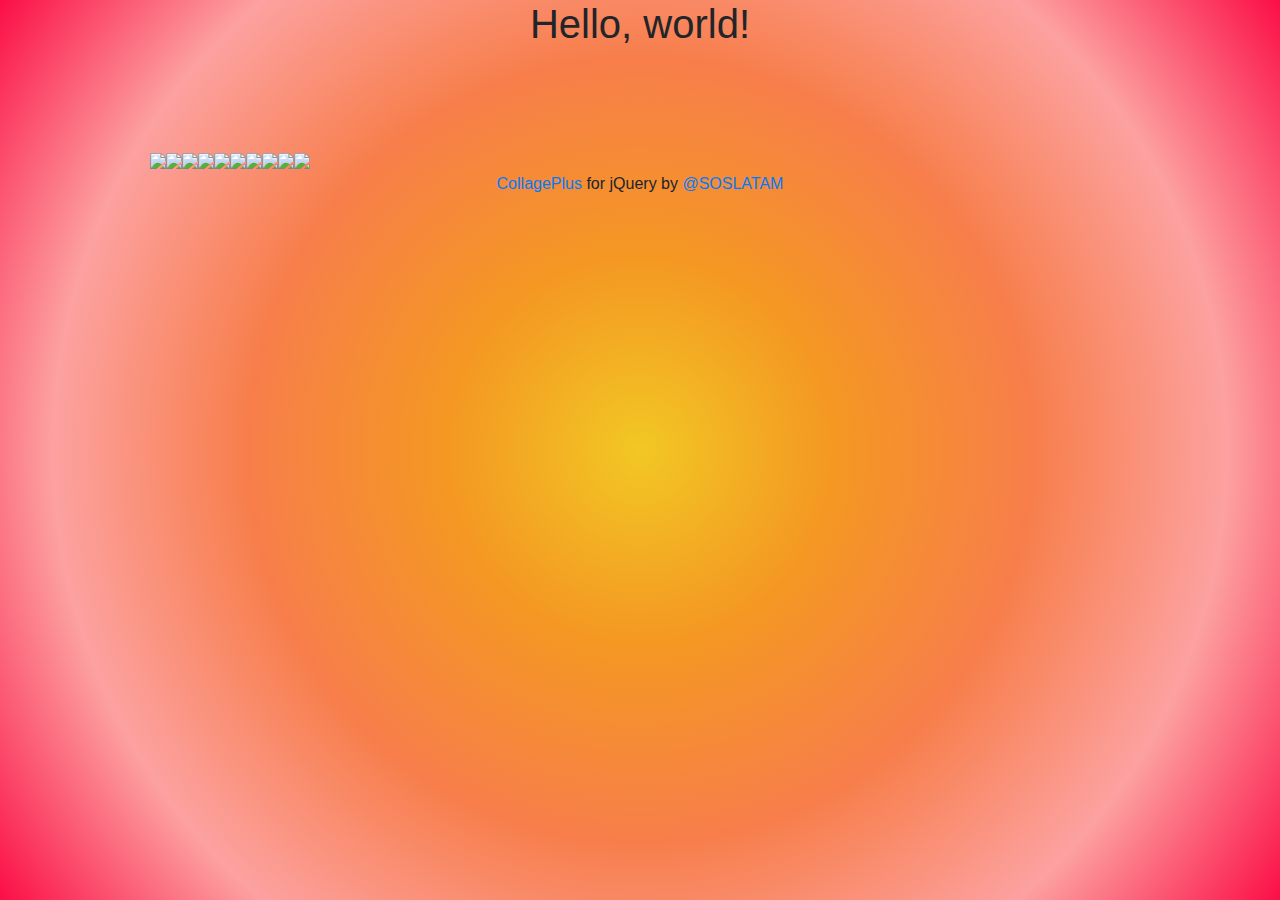
==== promocion.html @ 4758509d "archivos de la pagina quiero promocionar" ====
<!doctype html>
<html lang="en">
  <head>
   
    <meta charset="utf-8">
    <meta name="viewport" content="width=device-width, initial-scale=1, shrink-to-fit=no">
    <link rel="stylesheet" href="https://stackpath.bootstrapcdn.com/bootstrap/4.4.1/css/bootstrap.min.css" integrity="sha384-Vkoo8x4CGsO3+Hhxv8T/Q5PaXtkKtu6ug5TOeNV6gBiFeWPGFN9MuhOf23Q9Ifjh" crossorigin="anonymous">
    <link rel="stylesheet" href="./promocion.css">

    <title>Quiero Promocionar</title>
  </head>
  <body>
    <h1>Hello, world!</h1>


    <div class="Collage effect-parent none">
        <img src="http://placehold.it/350x150/69D2E7/ffffff"><img src="http://placehold.it/320x180/A7DBD8/ffffff"><img src="http://placehold.it/320x300/E0E4CC/ffffff"><img src="http://placehold.it/472x500/F38630/ffffff"><img src="http://placehold.it/540x360/FA6900/ffffff"><img src="http://placehold.it/800x600/ECD078/ffffff"><img src="http://placehold.it/400x120/D95B43/ffffff"><img src="http://placehold.it/300x300/C02942/ffffff"><img src="http://placehold.it/320x500/542437/ffffff"><img src="http://placehold.it/450x300/53777A/ffffff"></div>
    
    <section>
        <p class="footnote"><a href="https://ed-lea.github.io/jquery-collagePlus/">CollagePlus</a> for jQuery by <a href="https://twitter.com/ed_lea">@SOSLATAM</a></p>
    </section>












    
    <script src="./promocion.js"></script>
    <script src="https://code.jquery.com/jquery-3.4.1.slim.min.js" integrity="sha384-J6qa4849blE2+poT4WnyKhv5vZF5SrPo0iEjwBvKU7imGFAV0wwj1yYfoRSJoZ+n" crossorigin="anonymous"></script>
    <script src="https://cdn.jsdelivr.net/npm/popper.js@1.16.0/dist/umd/popper.min.js" integrity="sha384-Q6E9RHvbIyZFJoft+2mJbHaEWldlvI9IOYy5n3zV9zzTtmI3UksdQRVvoxMfooAo" crossorigin="anonymous"></script>
    <script src="https://stackpath.bootstrapcdn.com/bootstrap/4.4.1/js/bootstrap.min.js" integrity="sha384-wfSDF2E50Y2D1uUdj0O3uMBJnjuUD4Ih7YwaYd1iqfktj0Uod8GCExl3Og8ifwB6" crossorigin="anonymous"></script>
  </body>
</html>
---- promocion.css ----
body{
    background-image: radial-gradient(circle at center center, rgba(241,195,19, 0.93),rgba(244,150,32, 0.99),rgba(246,105,45, 0.86),rgba(249,59,57, 0.48),rgb(251, 14, 70));
    height: 900px;
  
    
}

.none {
    margin-top: 100px;
    margin-left: 150px;
   
}

section{
    display: flex;
    justify-content: center;
}

h1{
    display: flex;
    justify-content: center;
    
}
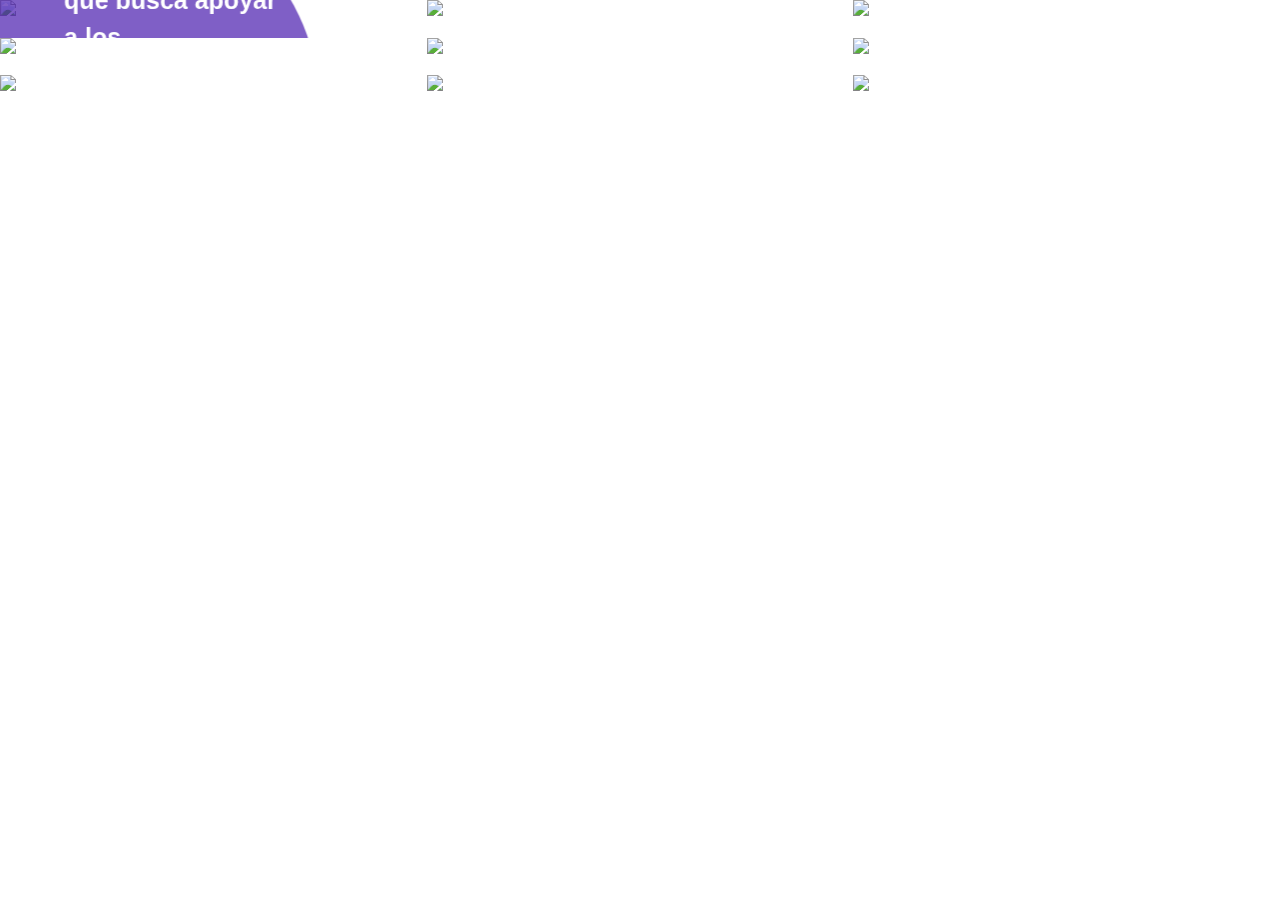
==== commit 05aba38d: "nueva imagen de promocionar" ====
--- a/promocion.html
+++ b/promocion.html
@@ -1,24 +1,107 @@
 <!doctype html>
 <html lang="en">
-  <head>
-   
-    <meta charset="utf-8">
-    <meta name="viewport" content="width=device-width, initial-scale=1, shrink-to-fit=no">
-    <link rel="stylesheet" href="https://stackpath.bootstrapcdn.com/bootstrap/4.4.1/css/bootstrap.min.css" integrity="sha384-Vkoo8x4CGsO3+Hhxv8T/Q5PaXtkKtu6ug5TOeNV6gBiFeWPGFN9MuhOf23Q9Ifjh" crossorigin="anonymous">
-    <link rel="stylesheet" href="./promocion.css">
 
-    <title>Quiero Promocionar</title>
-  </head>
-  <body>
-    <h1>Hello, world!</h1>
+<head>
 
+  <meta charset="utf-8">
+  <meta name="viewport" content="width=device-width, initial-scale=1, shrink-to-fit=no">
+  <link rel="stylesheet" href="https://stackpath.bootstrapcdn.com/bootstrap/4.4.1/css/bootstrap.min.css"
+    integrity="sha384-Vkoo8x4CGsO3+Hhxv8T/Q5PaXtkKtu6ug5TOeNV6gBiFeWPGFN9MuhOf23Q9Ifjh" crossorigin="anonymous">
+  <link rel="stylesheet" href="./promocion.css">
 
-    <div class="Collage effect-parent none">
-        <img src="http://placehold.it/350x150/69D2E7/ffffff"><img src="http://placehold.it/320x180/A7DBD8/ffffff"><img src="http://placehold.it/320x300/E0E4CC/ffffff"><img src="http://placehold.it/472x500/F38630/ffffff"><img src="http://placehold.it/540x360/FA6900/ffffff"><img src="http://placehold.it/800x600/ECD078/ffffff"><img src="http://placehold.it/400x120/D95B43/ffffff"><img src="http://placehold.it/300x300/C02942/ffffff"><img src="http://placehold.it/320x500/542437/ffffff"><img src="http://placehold.it/450x300/53777A/ffffff"></div>
-    
-    <section>
-        <p class="footnote"><a href="https://ed-lea.github.io/jquery-collagePlus/">CollagePlus</a> for jQuery by <a href="https://twitter.com/ed_lea">@SOSLATAM</a></p>
-    </section>
+  <title>Quiero Promocionar</title>
+</head>
+
+<body>
+
+  <div class="page">
+    <div class="page__demo">
+      <div class="page__container">
+        <div class="photobox photobox_type1">
+          <div class="photobox__previewbox">
+            <img src="https://mx.andrea.com/arquivos/covid-mx-promo1.jpg?v=637212899874770000" class="photobox__preview"
+              alt="Preview">
+            <a href="https://www.google.com/"><span class="photobox__label">Andrea, empresa dedicada a la venta de
+                calzado que busca apoyar a los microempresarios en esta cuarentena</span></a>
+
+          </div>
+        </div>
+
+        <div class="photobox photobox_type2">
+          <div class="photobox__previewbox">
+            <img
+              src="https://www.profesionalhoreca.com/wp-content/uploads/2020/04/Profesionalhoreca-YOREGALOCUARENCENA.jpg"
+              class="photobox__preview" alt="Preview">
+            <span class="photobox__label">TAQUERIA "DON PEDRO",dispuesto a ayudar, dona cada viernes 50 ordenes de tacos
+              a los mas necesitados</span>
+          </div>
+        </div>
+
+        <div class="photobox photobox_type3">
+          <div class="photobox__previewbox">
+            <img
+              src="https://revoluciontrespuntocero.mx/wp-content/uploads/2020/04/delivery-heroes-comida-874x492-1.jpg"
+              class="photobox__preview" alt="Preview">
+            <span class="photobox__label">MEDICOS y ENFERMEROS reciben medicinas y utensilios para los hospitales y
+              centros de salud mas necesitados</span>
+          </div>
+        </div>
+
+        <div class="photobox photobox_type4">
+          <div class="photobox__previewbox">
+            <img
+              src="https://image.freepik.com/vector-gratis/cliente-que-compra-linea-covid-19-quedese-casa-evite-propagar-coronavirus_40876-1690.jpg"
+              class="photobox__preview" alt="Preview">
+            <span class="photobox__label">¡CONOCE! los descuentos en servicios delivery que ofrecen tiendas
+              afiliadas</span>
+          </div>
+        </div>
+
+        <div class="photobox photobox_type5">
+          <div class="photobox__previewbox">
+            <img src="https://www.consumidor.ftc.gov/sites/www.consumer.ftc.gov/files/coronavirus_sharables_es44.png"
+              class="photobox__preview" alt="Preview">
+            <a
+              href="https://www.consumidor.ftc.gov/blog/2020/03/ftc-las-estafas-relacionadas-con-el-coronavirus-parte-2"><span
+                class="photobox__label"> ¡Conoce Más! </span></a>
+          </div>
+        </div>
+
+        <div class="photobox photobox_type6">
+          <div class="photobox__previewbox">
+            <img src="https://e00-expansion.uecdn.es/assets/multimedia/imagenes/2020/03/23/15849619793622.png"
+              class="photobox__preview" alt="Preview">
+            <span class="photobox__label">MARTA Y SUS AMIGAS, presentan preparacion de platos a bajo costo y con envio a
+              domicilio</span>
+          </div>
+        </div>
+
+        <div class="photobox photobox_type7">
+          <div class="photobox__previewbox">
+            <img src="https://centraldeautobusesculiacan.com/wp-content/uploads/2017/11/82.miscelania-rafa.jpg"
+              class="photobox__preview" alt="Preview">
+            <span class="photobox__label">¡NO DEJES DE COMPRAR LO QUE TE GUSTA! por cada compra que realices se esta
+              colaborando con las personas de mayor riesgo en la comunidad </span>
+          </div>
+        </div>
+
+        <div class="photobox photobox_type8">
+          <div class="photobox__previewbox">
+            <img src="https://stas-melnikov.ru/cliparts/girl3_640x426.jpg" class="photobox__preview" alt="Preview">
+            <span class="photobox__label">Effect #8</span>
+          </div>
+        </div>
+
+        <div class="photobox photobox_type9">
+          <div class="photobox__previewbox">
+            <img src="https://www.gob.mx/cms/uploads/article/main_image/94034/juntos3.jpg" class="photobox__preview"
+              alt="Preview">
+            <span class="photobox__label">Leer Más...</span>
+          </div>
+        </div>
+      </div>
+    </div>
+  </div>
 
 
 
@@ -31,10 +114,16 @@
 
 
 
-    
-    <script src="./promocion.js"></script>
-    <script src="https://code.jquery.com/jquery-3.4.1.slim.min.js" integrity="sha384-J6qa4849blE2+poT4WnyKhv5vZF5SrPo0iEjwBvKU7imGFAV0wwj1yYfoRSJoZ+n" crossorigin="anonymous"></script>
-    <script src="https://cdn.jsdelivr.net/npm/popper.js@1.16.0/dist/umd/popper.min.js" integrity="sha384-Q6E9RHvbIyZFJoft+2mJbHaEWldlvI9IOYy5n3zV9zzTtmI3UksdQRVvoxMfooAo" crossorigin="anonymous"></script>
-    <script src="https://stackpath.bootstrapcdn.com/bootstrap/4.4.1/js/bootstrap.min.js" integrity="sha384-wfSDF2E50Y2D1uUdj0O3uMBJnjuUD4Ih7YwaYd1iqfktj0Uod8GCExl3Og8ifwB6" crossorigin="anonymous"></script>
-  </body>
+  <script src="./promocion.js"></script>
+  <script src="https://code.jquery.com/jquery-3.4.1.slim.min.js"
+    integrity="sha384-J6qa4849blE2+poT4WnyKhv5vZF5SrPo0iEjwBvKU7imGFAV0wwj1yYfoRSJoZ+n"
+    crossorigin="anonymous"></script>
+  <script src="https://cdn.jsdelivr.net/npm/popper.js@1.16.0/dist/umd/popper.min.js"
+    integrity="sha384-Q6E9RHvbIyZFJoft+2mJbHaEWldlvI9IOYy5n3zV9zzTtmI3UksdQRVvoxMfooAo"
+    crossorigin="anonymous"></script>
+  <script src="https://stackpath.bootstrapcdn.com/bootstrap/4.4.1/js/bootstrap.min.js"
+    integrity="sha384-wfSDF2E50Y2D1uUdj0O3uMBJnjuUD4Ih7YwaYd1iqfktj0Uod8GCExl3Og8ifwB6"
+    crossorigin="anonymous"></script>
+</body>
+
 </html>--- a/promocion.css
+++ b/promocion.css
@@ -1,23 +1,549 @@
-body{
-    background-image: radial-gradient(circle at center center, rgba(241,195,19, 0.93),rgba(244,150,32, 0.99),rgba(246,105,45, 0.86),rgba(249,59,57, 0.48),rgb(251, 14, 70));
-    height: 900px;
-  
-    
-}
-
-.none {
-    margin-top: 100px;
-    margin-left: 150px;
-   
-}
-
-section{
+.photobox{
+    display: inline-block;
+  }
+  
+  .photobox__previewbox{
+    position: relative;
+    overflow: hidden;
+  }
+  
+  .photobox__preview{
+    display: block;
+    max-width: 100%;
+  }
+  
+  .photobox__previewbox:before{
+    content: "";
+  }
+  
+  /* type 1 */
+  
+  .photobox_type1 .photobox__previewbox:before{
+    width: 0;
+    height: 0;
+    padding: 25%;
+    border-radius: 50%;
+    
+    position: absolute;
+    top: 0;
+    left: 0;
+  
+    background-color: var(--photoboxOverlay, rgba(0, 0, 0, 0.8));
+    transition: transform calc(var(--photoboxAnimationDuration, .4s) / 2) ease calc(var(--photoboxAnimationDuration, .2s) / 2);
+    will-change: transform;
+    transform: scale(0);
+  }
+  
+  .photobox_type1:hover .photobox__previewbox:before{
+    transform: scale(2);
+    transition-duration: var(--photoboxAnimationDuration, .4s);
+    transition-delay: 0s;
+  }
+  
+  .photobox_type1 .photobox__label{
+    width: 50%;
+    transform: translate(-200%, -50%);
+    transition: transform var(--photoboxAnimationDuration, .4s) ease-out;
+    will-change: transform;
+    
+    position: absolute;
+    top: 50%;
+    left: 15%;
+  }
+  
+  .photobox_type1:hover .photobox__label{
+    transition-duration: var(--photoboxAnimationDuration, .4s);
+    transform: translate(0, -50%);
+  }
+  
+  /* type 2*/
+  
+  .photobox_type2 .photobox__previewbox:before{
+    width: 0;
+    height: 0;
+    padding: 25%;
+    
+    border-radius: 50%;
+    background-color: var(--photoboxOverlay, rgba(0, 0, 0, .8));
+    
+    position: absolute;
+    top: 0;
+    right: 0;
+  
+    transition: transform var(--photoboxAnimationDuration, .2s) ease calc(var(--photoboxAnimationDuration, .2s) / 2);
+    will-change: transform;
+    transform: scale(0);
+  }
+  
+  .photobox_type2:hover .photobox__previewbox:before{
+    transform: scale(2);
+    transition-duration: var(--photoboxAnimationDuration, .4s);
+    transition-delay: 0s;
+  }
+  
+  .photobox_type2 .photobox__label{
+    width: 50%;
+    text-align: right;
+    
+    transform: translate(200%, -50%);
+    transition: transform var(--photoboxAnimationDuration, .4s) ease-out;
+    will-change: transform;
+    
+    position: absolute;
+    top: 50%;
+    right: 15%;
+  }
+  
+  .photobox_type2:hover .photobox__label{
+    transition-duration: var(--photoboxAnimationDuration, .4s);
+    transform: translate(0, -50%);
+  }
+  
+  /* type 3 */
+  
+  .photobox_type3 .photobox__previewbox:before{
+    width: 0;
+    height: 0;
+    padding: 25%;
+    
+    background-color: var(--photoboxOverlay, rgba(0, 0, 0, .8));
+    border-radius: 50%;
+    
+    position: absolute;
+    top: 50%;
+    left: 50%;
+    z-index: 2;
+  
+    transition: transform var(--photoboxAnimationDuration, .4s) ease;
+    will-change: transform;
+    transform: translate(-50%, -50%) scale(0);
+  }
+  
+  .photobox_type3:hover .photobox__previewbox:before{
+    transform: translate(-50%, -50%) scale(4);
+    transition-duration: calc(var(--photoboxAnimationDuration, .4s) * 2);
+  }
+  
+  .photobox_type3 .photobox__label{
+    width: 95%;
+    text-align: center;
+    
+    opacity: 0;
+    transform: translate(-50%, -50%);
+    transition: opacity var(--photoboxAnimationDuration, .4s) ease-out;
+    will-change: opacity;
+    
+    position: absolute;
+    top: 50%;
+    left: 50%;
+    z-index: 3;
+  }
+  
+  .photobox_type3:hover .photobox__label{
+    transition-duration: calc(var(--photoboxAnimationDuration, .4s) / 2);
+    transition-delay: calc(var(--photoboxAnimationDuration, .4s) / 2);
+    opacity: 1;
+  }
+  
+  .photobox_type3 .photobox__preview{
+      transition: transform var(--photoboxAnimationDuration, .4s) cubic-bezier(0.71, 0.05, 0.29, 0.9);
+    will-change: transform;
+      transform: scale(1);
+  }
+  
+  .photobox_type3:hover .photobox__preview{
+    transform: scale(1.2);
+  }
+  
+  /* type 4 */
+  
+  .photobox_type4 .photobox__previewbox:before{
+    width: 0;
+    height: 0;
+    padding: 25%;
+    
+    background-color: var(--photoboxOverlay, rgba(0, 0, 0, .8));
+    border-radius: 50%;
+    
+    position: absolute;
+    top: 50%;
+    left: 50%;
+    z-index: 2;
+  
+    transition: transform var(--photoboxAnimationDuration, .4s) ease;
+    will-change: transform;
+    transform: translate(-50%, -50%) scale(0);
+  }
+  
+  .photobox_type4:hover .photobox__previewbox:before{
+    transform: translate(-50%, -50%) scale(4);
+    transition-duration: calc(var(--photoboxAnimationDuration, .4s) * 2);
+  }
+  
+  .photobox_type4 .photobox__label{
+    width: 95%;
+    text-align: center;
+    
+    opacity: 0;
+    transform: translate(-50%, -50%);
+    transition: opacity var(--photoboxAnimationDuration, .4s) ease-out;
+    will-change: opacity;
+    
+    position: absolute;
+    top: 50%;
+    left: 50%;
+    z-index: 3;
+  }
+  
+  .photobox_type4:hover .photobox__label{
+    transition-duration: calc(var(--photoboxAnimationDuration, .4s) / 2);
+    transition-delay: calc(var(--photoboxAnimationDuration, .4s) / 2);
+    opacity: 1;
+  }
+  
+  .photobox_type4 .photobox__preview{
+      transition: transform var(--photoboxAnimationDuration, .4s) cubic-bezier(0.71, 0.05, 0.29, 0.9);
+    will-change: transform;
+      transform: scale(1) translate(0, 0);
+  }
+  
+  .photobox_type4:hover .photobox__preview{
+    transform: scale(1.2) translate(4%, 4%);
+  }
+  
+  /* type 5 */
+  
+  .photobox_type5 .photobox__previewbox:before{
+    width: 0;
+    height: 0;
+    padding: 25%;
+    
+    background-color: var(--photoboxOverlay, rgba(0, 0, 0, .8));
+    border-radius: 50%;
+    
+    position: absolute;
+    top: 50%;
+    left: 50%;
+    z-index: 2;
+  
+    transition: transform calc(var(--photoboxAnimationDuration, .8s) / 2) ease;
+    transform: translate(-50%, -50%) scale(0);
+    will-change: transform;
+  }
+  
+  .photobox_type5:hover .photobox__previewbox:before{
+    transform: translate(-50%, -50%) scale(4);
+    transition-duration: var(--photoboxAnimationDuration, .8s);
+  }
+  
+  .photobox_type5 .photobox__label{
+    width: 95%;
+    text-align: center;
+    
+    transform: translate(-200%, -50%);
+    transition: transform calc(var(--photoboxAnimationDuration, .8s) / 2) ease-out;
+    will-change: transform;
+    
+    position: absolute;
+    top: 50%;
+    left: 50%;
+    z-index: 3;
+  }
+  
+  .photobox_type5:hover .photobox__label{
+    transition-duration: calc(var(--photoboxAnimationDuration, .8s) / 2);
+    transform: translate(-50%, -50%);
+  }
+  
+  .photobox_type5 .photobox__preview{
+      transition: transform calc(var(--photoboxAnimationDuration, .8s) / 2) cubic-bezier(0.71, 0.05, 0.29, 0.9);
+    will-change: transform;
+      transform: scale(1);
+  }
+  
+  .photobox_type5:hover .photobox__preview{
+    transform: scale(1.2);
+  }
+  
+  /* type 6 */
+  
+  .photobox_type6 .photobox__previewbox:before{
+    width: 0;
+    height: 0;
+    padding: 25%;
+    
+    background-color: var(--photoboxOverlay, rgba(0, 0, 0, .8));
+    border-radius: 50%;
+    
+    position: absolute;
+    top: 50%;
+    left: 50%;
+  
+    transition: transform calc(var(--photoboxAnimationDuration, .8s) / 2) ease;
+    will-change: transform;
+    transform: translate(-50%, -50%) scale(0);
+  }
+  
+  .photobox_type6:hover .photobox__previewbox:before{
+    transform: translate(-50%, -50%) scale(4);
+    transition-duration: var(--photoboxAnimationDuration, .8s);
+  }
+  
+  .photobox_type6 .photobox__label{
+    width: 95%;
+    text-align: center;
+    
+    transform: translate(-200%, -50%);
+    transition: transform calc(var(--photoboxAnimationDuration, .8s) / 2) ease-out;
+    will-change: transform;
+    
+    position: absolute;
+    top: 50%;
+    left: 50%;
+  }
+  
+  .photobox_type6:hover .photobox__label{
+    transition-duration: calc(var(--photoboxAnimationDuration, .8s) / 2);
+    transform: translate(-50%, -50%);
+  }
+  
+  /* type 7 */
+  
+  .photobox_type7 .photobox__previewbox:before{
+    width: 0;
+    height: 0;
+    padding: 25%;
+    
+    background-color: var(--photoboxOverlay, rgba(0, 0, 0, .8));
+    border-radius: 50%;
+    
+    position: absolute;
+    top: 50%;
+    left: 50%;
+    z-index: 2;
+  
+    transition: transform calc(var(--photoboxAnimationDuration, .8s) / 2) ease;
+    will-change: transform;
+    transform: translate(-50%, -50%) scale(0);
+  }
+  
+  .photobox_type7:hover .photobox__previewbox:before{
+    transform: translate(-50%, -50%) scale(4);
+    transition-duration: var(--photoboxAnimationDuration, .8s);
+  }
+  
+  .photobox_type7 .photobox__label{
+    width: 95%;
+    text-align: center;
+    
+    transform: translate(-200%, -50%);
+    transition: transform calc(var(--photoboxAnimationDuration, .8s) / 2) ease-out;
+    will-change: transform;
+    
+    position: absolute;
+    top: 50%;
+    left: 50%;
+    z-index: 3;
+  }
+  
+  .photobox_type7:hover .photobox__label{
+    transition-duration: calc(var(--photoboxAnimationDuration, .8s) / 2);
+    transform: translate(-50%, -50%);
+  }
+  
+  .photobox_type7 .photobox__preview{
+      transition: transform calc(var(--photoboxAnimationDuration, .8s) / 2) cubic-bezier(0.71, 0.05, 0.29, 0.9);
+    will-change: transform;
+      transform: scale(1) rotate(0);
+  }
+  
+  .photobox_type7:hover .photobox__preview{
+    transform: scale(1.2) rotate(5deg);
+  }
+  
+  /* type 8 */
+  
+  .photobox_type8 .photobox__previewbox:before{
+    width: 0;
+    height: 0;
+    padding: 25%;
+    
+    background-color: var(--photoboxOverlay, rgba(0, 0, 0, .8));
+    border-radius: 50%;
+    
+    position: absolute;
+    top: 50%;
+    left: 50%;
+    z-index: 2;
+  
+    transition: transform calc(var(--photoboxAnimationDuration, .8s) / 2) ease;
+    will-change: transform;
+    transform: translate(-50%, -50%) scale(0);
+  }
+  
+  .photobox_type8:hover .photobox__previewbox:before{
+    transform: translate(-50%, -50%) scale(4);
+    transition-duration: var(--photoboxAnimationDuration, .8s);
+  }
+  
+  .photobox_type8 .photobox__label{
+    width: 95%;
+    text-align: center;
+    
+    opacity: 0;  
+    transition: opacity calc(var(--photoboxAnimationDuration, .8s) / 4) cubic-bezier(0.71, 0.05, 0.29, 0.9), transform calc(var(--photoboxAnimationDuration, .8s) / 4) cubic-bezier(0.71, 0.05, 0.29, 0.9);
+    will-change: opacity, transform;
+    
+    position: absolute;
+    top: 50%;
+    left: 50%;
+    transform: translate(-50%, 200%);
+    z-index: 3;
+  }
+  
+  .photobox_type8:hover .photobox__label{
+    opacity: 1;
+    transform: translate(-50%, -50%);
+    transition-duration: calc(var(--photoboxAnimationDuration, .8s) / 2);
+    transition-delay: calc(var(--photoboxAnimationDuration, .8s) / 4);
+  }
+  
+  .photobox_type8 .photobox__preview{
+      transition: transform calc(var(--photoboxAnimationDuration, .8s) / 2) cubic-bezier(0.71, 0.05, 0.29, 0.9);
+    will-change: transform;
+      transform: scale(1) rotate(0);
+  }
+  
+  .photobox_type8:hover .photobox__preview{
+    transform: scale(1.2) rotate(5deg);
+  }
+  
+  /* type 9 */
+  
+  .photobox_type9 .photobox__previewbox:before{
+    width: 0;
+    height: 0;
+    padding: 25%;
+    
+    background-color: var(--photoboxOverlay, rgba(0, 0, 0, .8));
+    border-radius: 50%;
+    
+    position: absolute;
+    top: 50%;
+    left: 50%;
+    z-index: 2;
+  
+    transition: transform calc(var(--photoboxAnimationDuration, .8s) / 2) ease;
+    will-change: transform;
+    transform: translate(-50%, -50%) scale(0);
+  }
+  
+  .photobox_type9:hover .photobox__previewbox:before{
+    transform: translate(-50%, -50%) scale(4);
+    transition-duration: var(--photoboxAnimationDuration, .8s);
+  }
+  
+  .photobox_type9 .photobox__label{
+    width: 95%;
+    text-align: center;
+    
+    opacity: 0;  
+    transition: opacity calc(var(--photoboxAnimationDuration, .8s) / 4) cubic-bezier(0.71, 0.05, 0.29, 0.9), transform calc(var(--photoboxAnimationDuration, .8s) / 4) cubic-bezier(0.71, 0.05, 0.29, 0.9);
+    will-change: opacity, transform;
+    
+    position: absolute;
+    top: 50%;
+    left: 50%;
+    transform: translate(-50%, 200%);
+    z-index: 3;
+  }
+  
+  .photobox_type9:hover .photobox__label{
+    opacity: 1;
+    transform: translate(-50%, -50%);
+    transition-duration: calc(var(--photoboxAnimationDuration, .8s) / 2);
+    transition-delay: calc(var(--photoboxAnimationDuration, .8s) / 4);
+  }
+  
+  .photobox_type9 .photobox__preview{
+      transition: transform calc(var(--photoboxAnimationDuration, .8s) / 2) cubic-bezier(0.71, 0.05, 0.29, 0.9);
+    will-change: transform;
+      transform: scale(1);
+  }
+  
+  .photobox_type9:hover .photobox__preview{
+    transform: scale(1.2);
+  }
+  
+  /*
+  * demo styles for photobox
+  */
+  
+  .photobox{
+    color: #fff;
+    font-size: 2.5rem;
+    font-weight: 700;
+    width: 33.33333%;
+    --photoboxOverlay: rgba(72, 27, 174, .7);
+    /*--photoboxAnimationDuration: .5s;*/
+  }
+  
+  @media screen and (max-width: 480px){
+    .photobox{
+      width: 100%;
+    }
+  }
+  
+  /*
+  =====
+  DEMO
+  =====
+  */
+  
+  @media (min-width: 768px){
+  
+    html{
+      font-size: 62.5%;
+    }
+  }
+  
+  @media (max-width: 767px){
+  
+    html{
+      font-size: 50%;
+    }
+  }
+  
+  body{
+    font-family: -apple-system, BlinkMacSystemFont, Segoe UI, Roboto, Open Sans, Ubuntu, Fira Sans, Helvetica Neue, sans-serif;
+    font-size: 1.5rem;
+    color: #fff;
+    margin: 0;
+    overflow-y: scroll;
+    -webkit-overflow-scrolling: touch;   
+    
+    min-height: 100vh;
     display: flex;
-    justify-content: center;
-}
-
-h1{
+    flex-direction: column;  
+  }
+  
+  a{
+    text-decoration: none;
+    color: inherit;
+  }
+  
+  a:hover, a:focus{
+    text-decoration: underline;
+  }
+  
+  .page{
+    flex-grow: 1;
+    order: 1;
+  }
+  
+  .page__container{
     display: flex;
-    justify-content: center;
-    
-}+    flex-wrap: wrap;
+    align-items: flex-start;
+  }
+  
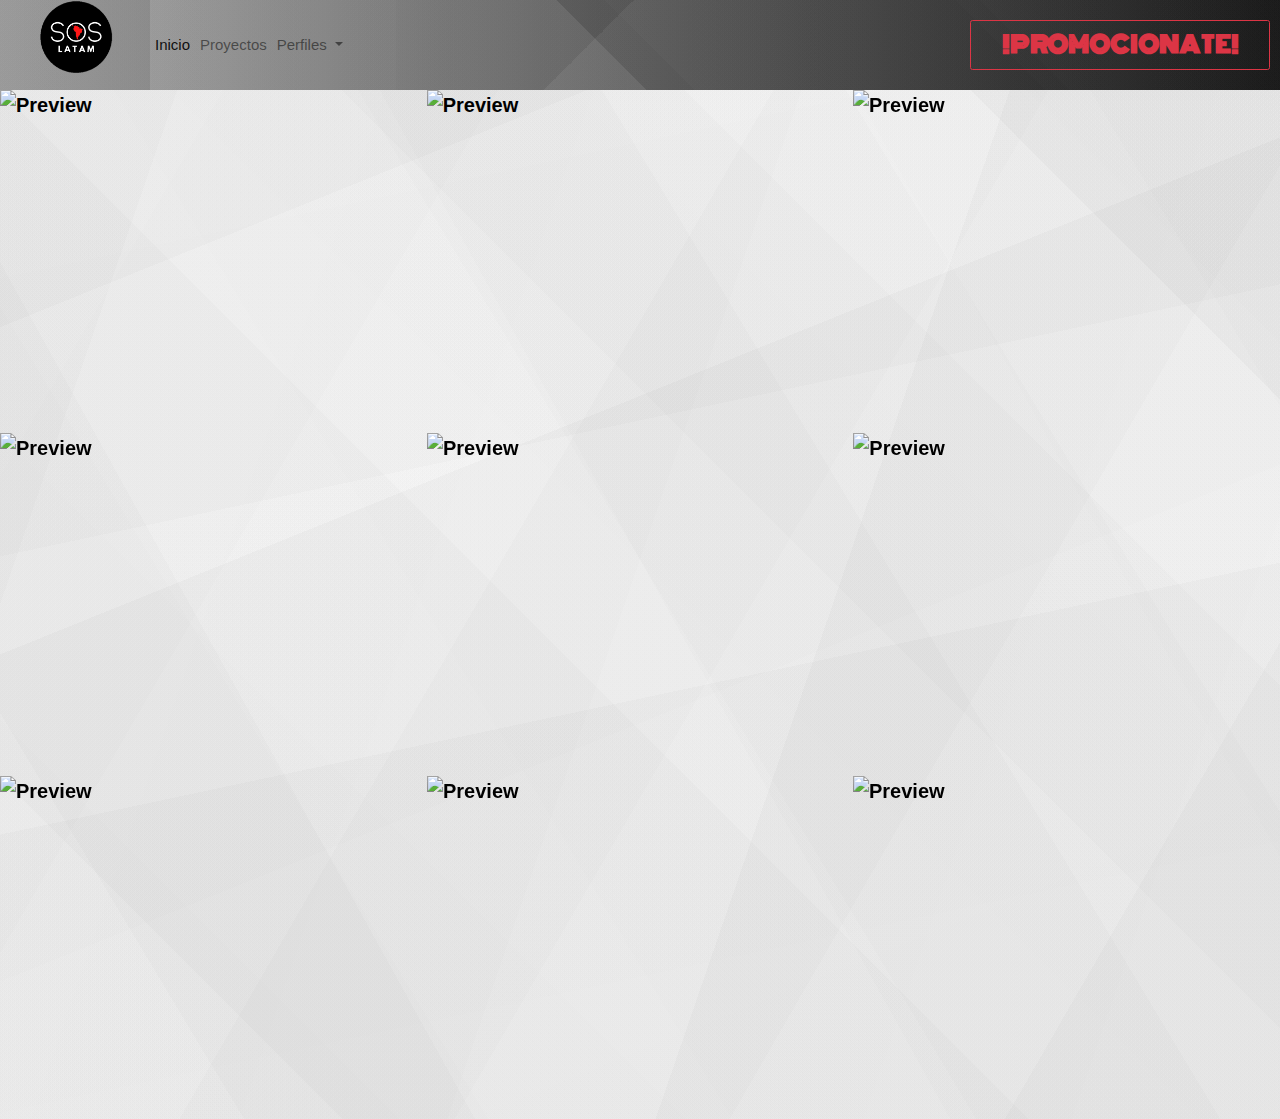
==== commit 36ea78b1: "se dio estilo" ====
--- a/promocion.html
+++ b/promocion.html
@@ -7,50 +7,85 @@
   <meta name="viewport" content="width=device-width, initial-scale=1, shrink-to-fit=no">
   <link rel="stylesheet" href="https://stackpath.bootstrapcdn.com/bootstrap/4.4.1/css/bootstrap.min.css"
     integrity="sha384-Vkoo8x4CGsO3+Hhxv8T/Q5PaXtkKtu6ug5TOeNV6gBiFeWPGFN9MuhOf23Q9Ifjh" crossorigin="anonymous">
+    <link href="https://fonts.googleapis.com/css2?family=Katibeh&family=Monoton&display=swap" rel="stylesheet">
   <link rel="stylesheet" href="./promocion.css">
 
   <title>Quiero Promocionar</title>
 </head>
 
+
 <body>
 
+  <!-- barra de navegacion -->
+  <nav class="navbar navbar-expand-lg navbar-light navegacion">
+    <a class="navbar-brand" href="#"> <img class="logo-barra" src="./asset/sos_sinblanco.png" alt="Logo SOS LATAM"> </a>
+    <button class="navbar-toggler" type="button" data-toggle="collapse" data-target="#navbarSupportedContent" aria-controls="navbarSupportedContent" aria-expanded="false" aria-label="Toggle navigation">
+      <span class="navbar-toggler-icon"></span>
+    </button>
+  
+    <div class="collapse navbar-collapse navegacion" id="navbarSupportedContent">
+      <ul class="navbar-nav mr-auto">
+        <li class="nav-item active">
+          <a class="nav-link" href="#">Inicio <span class="sr-only">(current)</span></a>
+        </li>
+        <li class="nav-item">
+          <a class="nav-link" href="#">Proyectos</a>
+        </li>
+        <li class="nav-item dropdown">
+          <a class="nav-link dropdown-toggle" href="#" id="navbarDropdown" role="button" data-toggle="dropdown" aria-haspopup="true" aria-expanded="false">
+            Perfiles
+          </a>
+          <div class="dropdown-menu" aria-labelledby="navbarDropdown">
+            <a class="dropdown-item" href="#">Quiero DONAR</a>
+            <a class="dropdown-item" href="./promocion.html">Quiero PROMOCIONAR</a>
+            <div class="dropdown-divider"></div>
+            <a class="dropdown-item" href="#">NECESITO AYUDA</a>
+          </div>
+        </li>
+        </ul>
+        <button type="button" class="btn btn-outline-danger botoncito">¡PROMOCIONATE!
+          <a href=""></a>
+        </button>
+    </div>
+  </nav>
+
+  <!-- aviso de promocionar o explorar -->
+  
+
+
+  <!-- paginas de opciones -->
   <div class="page">
     <div class="page__demo">
       <div class="page__container">
         <div class="photobox photobox_type1">
           <div class="photobox__previewbox">
-            <img src="https://mx.andrea.com/arquivos/covid-mx-promo1.jpg?v=637212899874770000" class="photobox__preview"
+            <img src="https://mx.andrea.com/arquivos/covid-mx-promo1.jpg?v=637212899874770000" width="960px" height="343px" class="photobox__preview"
               alt="Preview">
-            <a href="https://www.google.com/"><span class="photobox__label">Andrea, empresa dedicada a la venta de
-                calzado que busca apoyar a los microempresarios en esta cuarentena</span></a>
+            <a href="https://www.google.com/"><span class="photobox__label">Andrea, empresa dedicada a la venta de calzado que busca apoyar a los microempresarios en esta cuarentena</span></a>
 
           </div>
         </div>
 
         <div class="photobox photobox_type2">
           <div class="photobox__previewbox">
-            <img
-              src="https://www.profesionalhoreca.com/wp-content/uploads/2020/04/Profesionalhoreca-YOREGALOCUARENCENA.jpg"
-              class="photobox__preview" alt="Preview">
-            <span class="photobox__label">TAQUERIA "DON PEDRO",dispuesto a ayudar, dona cada viernes 50 ordenes de tacos
-              a los mas necesitados</span>
+            <img src="https://www.profesionalhoreca.com/wp-content/uploads/2020/04/Profesionalhoreca-YOREGALOCUARENCENA.jpg" width="960px" height="343px" class="photobox__preview" alt="Preview">
+            <span class="photobox__label">TAQUERIA "DON PEDRO",dispuesto a ayudar, dona cada viernes 50 ordenes de tacos a los mas necesitados</span>
           </div>
         </div>
 
         <div class="photobox photobox_type3">
           <div class="photobox__previewbox">
             <img
-              src="https://revoluciontrespuntocero.mx/wp-content/uploads/2020/04/delivery-heroes-comida-874x492-1.jpg"
+              src="https://revoluciontrespuntocero.mx/wp-content/uploads/2020/04/delivery-heroes-comida-874x492-1.jpg" width="960px" height="343px"
               class="photobox__preview" alt="Preview">
-            <span class="photobox__label">MEDICOS y ENFERMEROS reciben medicinas y utensilios para los hospitales y
-              centros de salud mas necesitados</span>
+            <span class="photobox__label">MEDICOS y ENFERMEROS reciben medicinas y utensilios para los hospitales y centros de salud mas necesitados</span>
           </div>
         </div>
 
         <div class="photobox photobox_type4">
           <div class="photobox__previewbox">
             <img
-              src="https://image.freepik.com/vector-gratis/cliente-que-compra-linea-covid-19-quedese-casa-evite-propagar-coronavirus_40876-1690.jpg"
+              src="https://image.freepik.com/vector-gratis/cliente-que-compra-linea-covid-19-quedese-casa-evite-propagar-coronavirus_40876-1690.jpg" width="960px" height="343px"
               class="photobox__preview" alt="Preview">
             <span class="photobox__label">¡CONOCE! los descuentos en servicios delivery que ofrecen tiendas
               afiliadas</span>
@@ -59,7 +94,7 @@
 
         <div class="photobox photobox_type5">
           <div class="photobox__previewbox">
-            <img src="https://www.consumidor.ftc.gov/sites/www.consumer.ftc.gov/files/coronavirus_sharables_es44.png"
+            <img src="https://www.consumidor.ftc.gov/sites/www.consumer.ftc.gov/files/coronavirus_sharables_es44.png" width="960px" height="343px"
               class="photobox__preview" alt="Preview">
             <a
               href="https://www.consumidor.ftc.gov/blog/2020/03/ftc-las-estafas-relacionadas-con-el-coronavirus-parte-2"><span
@@ -69,7 +104,7 @@
 
         <div class="photobox photobox_type6">
           <div class="photobox__previewbox">
-            <img src="https://e00-expansion.uecdn.es/assets/multimedia/imagenes/2020/03/23/15849619793622.png"
+            <img src="https://e00-expansion.uecdn.es/assets/multimedia/imagenes/2020/03/23/15849619793622.png" width="960px" height="343px"
               class="photobox__preview" alt="Preview">
             <span class="photobox__label">MARTA Y SUS AMIGAS, presentan preparacion de platos a bajo costo y con envio a
               domicilio</span>
@@ -78,7 +113,7 @@
 
         <div class="photobox photobox_type7">
           <div class="photobox__previewbox">
-            <img src="https://centraldeautobusesculiacan.com/wp-content/uploads/2017/11/82.miscelania-rafa.jpg"
+            <img src="https://centraldeautobusesculiacan.com/wp-content/uploads/2017/11/82.miscelania-rafa.jpg" width="960px" height="343px"
               class="photobox__preview" alt="Preview">
             <span class="photobox__label">¡NO DEJES DE COMPRAR LO QUE TE GUSTA! por cada compra que realices se esta
               colaborando con las personas de mayor riesgo en la comunidad </span>
@@ -87,14 +122,14 @@
 
         <div class="photobox photobox_type8">
           <div class="photobox__previewbox">
-            <img src="https://stas-melnikov.ru/cliparts/girl3_640x426.jpg" class="photobox__preview" alt="Preview">
-            <span class="photobox__label">Effect #8</span>
+            <img src="https://bazar.fundacionmerced.org/website_bazar/static/src/img/dona-bazar-merced.png" width="960px" height="343px" class="photobox__preview" alt="Preview">
+            <span class="photobox__label"></span>
           </div>
         </div>
 
         <div class="photobox photobox_type9">
           <div class="photobox__previewbox">
-            <img src="https://www.gob.mx/cms/uploads/article/main_image/94034/juntos3.jpg" class="photobox__preview"
+            <img src="https://www.gob.mx/cms/uploads/article/main_image/94034/juntos3.jpg" width="960px" height="343px" class="photobox__preview"
               alt="Preview">
             <span class="photobox__label">Leer Más...</span>
           </div>
--- a/promocion.css
+++ b/promocion.css
@@ -1,3 +1,29 @@
+
+
+body, .navegacion{
+  background-image: linear-gradient(158deg, rgba(84, 84, 84, 0.03) 0%, rgba(84, 84, 84, 0.03) 20%,rgba(219, 219, 219, 0.03) 20%, rgba(219, 219, 219, 0.03) 40%,rgba(54, 54, 54, 0.03) 40%, rgba(54, 54, 54, 0.03) 60%,rgba(99, 99, 99, 0.03) 60%, rgba(99, 99, 99, 0.03) 80%,rgba(92, 92, 92, 0.03) 80%, rgba(92, 92, 92, 0.03) 100%),linear-gradient(45deg, rgba(221, 221, 221, 0.02) 0%, rgba(221, 221, 221, 0.02) 14.286%,rgba(8, 8, 8, 0.02) 14.286%, rgba(8, 8, 8, 0.02) 28.572%,rgba(52, 52, 52, 0.02) 28.572%, rgba(52, 52, 52, 0.02) 42.858%,rgba(234, 234, 234, 0.02) 42.858%, rgba(234, 234, 234, 0.02) 57.144%,rgba(81, 81, 81, 0.02) 57.144%, rgba(81, 81, 81, 0.02) 71.42999999999999%,rgba(239, 239, 239, 0.02) 71.43%, rgba(239, 239, 239, 0.02) 85.71600000000001%,rgba(187, 187, 187, 0.02) 85.716%, rgba(187, 187, 187, 0.02) 100.002%),linear-gradient(109deg, rgba(33, 33, 33, 0.03) 0%, rgba(33, 33, 33, 0.03) 12.5%,rgba(147, 147, 147, 0.03) 12.5%, rgba(147, 147, 147, 0.03) 25%,rgba(131, 131, 131, 0.03) 25%, rgba(131, 131, 131, 0.03) 37.5%,rgba(151, 151, 151, 0.03) 37.5%, rgba(151, 151, 151, 0.03) 50%,rgba(211, 211, 211, 0.03) 50%, rgba(211, 211, 211, 0.03) 62.5%,rgba(39, 39, 39, 0.03) 62.5%, rgba(39, 39, 39, 0.03) 75%,rgba(55, 55, 55, 0.03) 75%, rgba(55, 55, 55, 0.03) 87.5%,rgba(82, 82, 82, 0.03) 87.5%, rgba(82, 82, 82, 0.03) 100%),linear-gradient(348deg, rgba(42, 42, 42, 0.02) 0%, rgba(42, 42, 42, 0.02) 20%,rgba(8, 8, 8, 0.02) 20%, rgba(8, 8, 8, 0.02) 40%,rgba(242, 242, 242, 0.02) 40%, rgba(242, 242, 242, 0.02) 60%,rgba(42, 42, 42, 0.02) 60%, rgba(42, 42, 42, 0.02) 80%,rgba(80, 80, 80, 0.02) 80%, rgba(80, 80, 80, 0.02) 100%),linear-gradient(120deg, rgba(106, 106, 106, 0.03) 0%, rgba(106, 106, 106, 0.03) 14.286%,rgba(67, 67, 67, 0.03) 14.286%, rgba(67, 67, 67, 0.03) 28.572%,rgba(134, 134, 134, 0.03) 28.572%, rgba(134, 134, 134, 0.03) 42.858%,rgba(19, 19, 19, 0.03) 42.858%, rgba(19, 19, 19, 0.03) 57.144%,rgba(101, 101, 101, 0.03) 57.144%, rgba(101, 101, 101, 0.03) 71.42999999999999%,rgba(205, 205, 205, 0.03) 71.43%, rgba(205, 205, 205, 0.03) 85.71600000000001%,rgba(53, 53, 53, 0.03) 85.716%, rgba(53, 53, 53, 0.03) 100.002%),linear-gradient(45deg, rgba(214, 214, 214, 0.03) 0%, rgba(214, 214, 214, 0.03) 16.667%,rgba(255, 255, 255, 0.03) 16.667%, rgba(255, 255, 255, 0.03) 33.334%,rgba(250, 250, 250, 0.03) 33.334%, rgba(250, 250, 250, 0.03) 50.001000000000005%,rgba(231, 231, 231, 0.03) 50.001%, rgba(231, 231, 231, 0.03) 66.668%,rgba(241, 241, 241, 0.03) 66.668%, rgba(241, 241, 241, 0.03) 83.33500000000001%,rgba(31, 31, 31, 0.03) 83.335%, rgba(31, 31, 31, 0.03) 100.002%),linear-gradient(59deg, rgba(224, 224, 224, 0.03) 0%, rgba(224, 224, 224, 0.03) 12.5%,rgba(97, 97, 97, 0.03) 12.5%, rgba(97, 97, 97, 0.03) 25%,rgba(143, 143, 143, 0.03) 25%, rgba(143, 143, 143, 0.03) 37.5%,rgba(110, 110, 110, 0.03) 37.5%, rgba(110, 110, 110, 0.03) 50%,rgba(34, 34, 34, 0.03) 50%, rgba(34, 34, 34, 0.03) 62.5%,rgba(155, 155, 155, 0.03) 62.5%, rgba(155, 155, 155, 0.03) 75%,rgba(249, 249, 249, 0.03) 75%, rgba(249, 249, 249, 0.03) 87.5%,rgba(179, 179, 179, 0.03) 87.5%, rgba(179, 179, 179, 0.03) 100%),linear-gradient(241deg, rgba(58, 58, 58, 0.02) 0%, rgba(58, 58, 58, 0.02) 25%,rgba(124, 124, 124, 0.02) 25%, rgba(124, 124, 124, 0.02) 50%,rgba(254, 254, 254, 0.02) 50%, rgba(254, 254, 254, 0.02) 75%,rgba(52, 52, 52, 0.02) 75%, rgba(52, 52, 52, 0.02) 100%),linear-gradient(90deg, #ffffff,#ffffff);
+}
+
+/* barra de navegacion */
+.logo-barra{
+  height: 130px;
+  width: 130px;
+  margin-left: 0px;
+    }
+.navegacion{
+margin-left: 0px;
+height: 90px;
+background-image: linear-gradient(45deg, rgba(0, 0, 0, 0.09) 0%, rgba(0, 0, 0, 0.09) 45%,rgba(29, 29, 29, 0.09) 45%, rgba(29, 29, 29, 0.09) 100%),linear-gradient(45deg, rgba(239, 239, 239, 0.07) 0%, rgba(239, 239, 239, 0.07) 41%,rgba(19, 19, 19, 0.07) 41%, rgba(19, 19, 19, 0.07) 100%),linear-gradient(135deg, rgba(12, 12, 12, 0.08) 0%, rgba(12, 12, 12, 0.08) 40%,rgba(153, 153, 153, 0.08) 40%, rgba(153, 153, 153, 0.08) 100%),linear-gradient(45deg, rgba(2, 2, 2, 0.02) 0%, rgba(2, 2, 2, 0.02) 74%,rgba(113, 113, 113, 0.02) 74%, rgba(113, 113, 113, 0.02) 100%),linear-gradient(90deg, rgba(132, 132, 132, 0.03) 0%, rgba(132, 132, 132, 0.03) 22%,rgba(39, 39, 39, 0.03) 22%, rgba(39, 39, 39, 0.03) 100%),linear-gradient(45deg, rgba(34, 34, 34, 0.03) 0%, rgba(34, 34, 34, 0.03) 76%,rgba(98, 98, 98, 0.03) 76%, rgba(98, 98, 98, 0.03) 100%),linear-gradient(90deg, rgb(187, 187, 187),rgb(13, 13, 13));
+}
+.botoncito{
+  width: 300px;
+  height: 50px;
+  font-size: 1.5em;
+  font-weight: 600;
+  font-family: 'Katibeh', cursive;
+font-family: 'Monoton', cursive;
+}
+/* efectos de los cuadros */
 .photobox{
     display: inline-block;
   }
@@ -5,7 +31,7 @@
   .photobox__previewbox{
     position: relative;
     overflow: hidden;
-  }
+      }
   
   .photobox__preview{
     display: block;
@@ -478,16 +504,33 @@
   /*
   * demo styles for photobox
   */
-  
-  .photobox{
-    color: #fff;
-    font-size: 2.5rem;
+  /* efectos de los cuadros diferentes colores */
+  
+  .photobox_type3, .photobox_type5, .photobox_type7, .photobox_type9{
+    color: black;
+    font-size: 2rem;
     font-weight: 700;
     width: 33.33333%;
-    --photoboxOverlay: rgba(72, 27, 174, .7);
+    --photoboxOverlay:rgba(255, 0, 0, 0.5);
+         /*--photoboxAnimationDuration: .5s;*/
+  }
+  .photobox_type2, .photobox_type6{
+    color: black;
+    font-size: 2rem;
+    font-weight: 700;
+    width: 33.33333%;
+    --photoboxOverlay: rgba(255, 255, 0, 0.63);
     /*--photoboxAnimationDuration: .5s;*/
-  }
-  
+    }
+  .photobox_type1, .photobox_type4, .photobox_type8{
+    color: black;
+    font-size: 2rem;
+    font-weight: 700;
+    width: 33.33333%;
+    --photoboxOverlay: rgba(245, 245, 245, 0.767);
+    /*--photoboxAnimationDuration: .5s;*/
+  }
+
   @media screen and (max-width: 480px){
     .photobox{
       width: 100%;
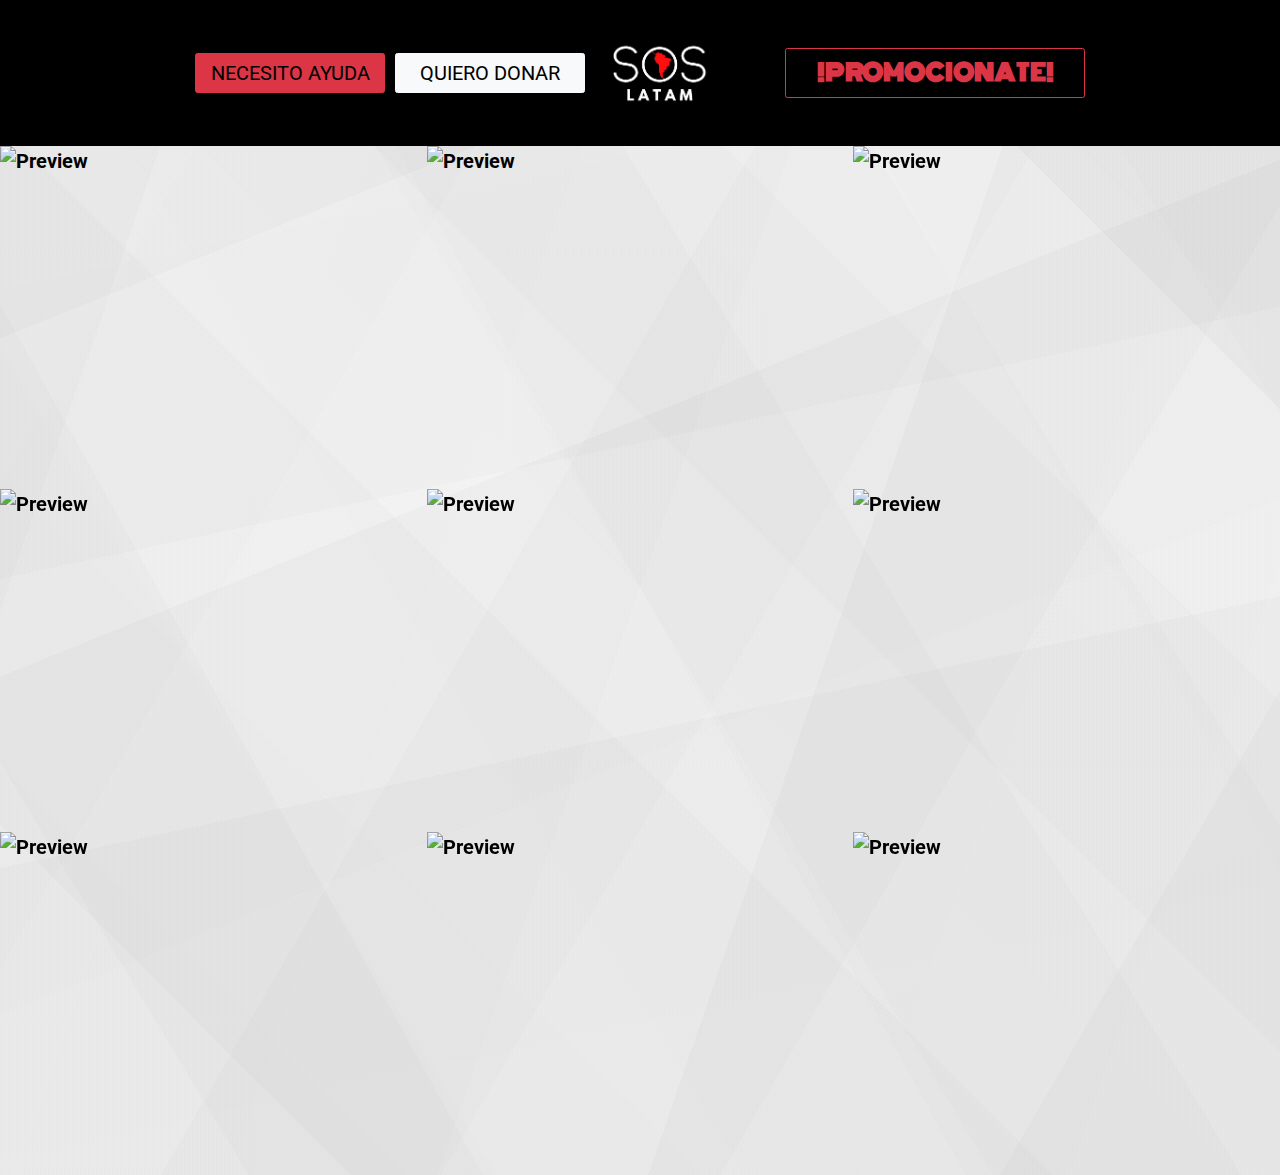
==== commit 87b8aac2: "ya terminada" ====
--- a/promocion.html
+++ b/promocion.html
@@ -8,7 +8,9 @@
   <link rel="stylesheet" href="https://stackpath.bootstrapcdn.com/bootstrap/4.4.1/css/bootstrap.min.css"
     integrity="sha384-Vkoo8x4CGsO3+Hhxv8T/Q5PaXtkKtu6ug5TOeNV6gBiFeWPGFN9MuhOf23Q9Ifjh" crossorigin="anonymous">
     <link href="https://fonts.googleapis.com/css2?family=Katibeh&family=Monoton&display=swap" rel="stylesheet">
-  <link rel="stylesheet" href="./promocion.css">
+    <!-- letra botones -->
+    <link href="https://fonts.googleapis.com/css2?family=Roboto:wght@500&display=swap" rel="stylesheet">  
+    <link rel="stylesheet" href="./promocion.css">
 
   <title>Quiero Promocionar</title>
 </head>
@@ -17,40 +19,23 @@
 <body>
 
   <!-- barra de navegacion -->
-  <nav class="navbar navbar-expand-lg navbar-light navegacion">
-    <a class="navbar-brand" href="#"> <img class="logo-barra" src="./asset/sos_sinblanco.png" alt="Logo SOS LATAM"> </a>
-    <button class="navbar-toggler" type="button" data-toggle="collapse" data-target="#navbarSupportedContent" aria-controls="navbarSupportedContent" aria-expanded="false" aria-label="Toggle navigation">
-      <span class="navbar-toggler-icon"></span>
-    </button>
-  
-    <div class="collapse navbar-collapse navegacion" id="navbarSupportedContent">
-      <ul class="navbar-nav mr-auto">
-        <li class="nav-item active">
-          <a class="nav-link" href="#">Inicio <span class="sr-only">(current)</span></a>
-        </li>
-        <li class="nav-item">
-          <a class="nav-link" href="#">Proyectos</a>
-        </li>
-        <li class="nav-item dropdown">
-          <a class="nav-link dropdown-toggle" href="#" id="navbarDropdown" role="button" data-toggle="dropdown" aria-haspopup="true" aria-expanded="false">
-            Perfiles
-          </a>
-          <div class="dropdown-menu" aria-labelledby="navbarDropdown">
-            <a class="dropdown-item" href="#">Quiero DONAR</a>
-            <a class="dropdown-item" href="./promocion.html">Quiero PROMOCIONAR</a>
-            <div class="dropdown-divider"></div>
-            <a class="dropdown-item" href="#">NECESITO AYUDA</a>
-          </div>
-        </li>
-        </ul>
-        <button type="button" class="btn btn-outline-danger botoncito">¡PROMOCIONATE!
-          <a href=""></a>
-        </button>
-    </div>
-  </nav>
+  <nav class="navbar navbar-expand-lg navbar-black bg-black botones">
+    <a href="./Parte_Laura/Ayuda/Ayuda.html"><button type="button" class="btn btn-danger boton_rojo">NECESITO AYUDA</button></a>
+     
+     <a href="#"><button type="button" class="btn btn-light boton_blanco">QUIERO DONAR</button></a>  
+   
+   <a class="navbar-brand" href="./index.html"> <img class="logo-barra" src="./asset/sos (7).png" alt="Logo SOS LATAM"> </a>
+   <button class="navbar-toggler" type="button" data-toggle="collapse" data-target="#navbarSupportedContent" aria-controls="navbarSupportedContent" aria-expanded="false" aria-label="Toggle navigation">
+     <span class="navbar-toggler-icon"></span>
+   </button>
+   
+   <a href=""></a><button type="button" class="btn btn-outline-danger botoncito">¡PROMOCIONATE!</button>
+  </a>
+   
+ </nav>
 
   <!-- aviso de promocionar o explorar -->
-  
+    
 
 
   <!-- paginas de opciones -->
--- a/promocion.css
+++ b/promocion.css
@@ -15,6 +15,10 @@
 height: 90px;
 background-image: linear-gradient(45deg, rgba(0, 0, 0, 0.09) 0%, rgba(0, 0, 0, 0.09) 45%,rgba(29, 29, 29, 0.09) 45%, rgba(29, 29, 29, 0.09) 100%),linear-gradient(45deg, rgba(239, 239, 239, 0.07) 0%, rgba(239, 239, 239, 0.07) 41%,rgba(19, 19, 19, 0.07) 41%, rgba(19, 19, 19, 0.07) 100%),linear-gradient(135deg, rgba(12, 12, 12, 0.08) 0%, rgba(12, 12, 12, 0.08) 40%,rgba(153, 153, 153, 0.08) 40%, rgba(153, 153, 153, 0.08) 100%),linear-gradient(45deg, rgba(2, 2, 2, 0.02) 0%, rgba(2, 2, 2, 0.02) 74%,rgba(113, 113, 113, 0.02) 74%, rgba(113, 113, 113, 0.02) 100%),linear-gradient(90deg, rgba(132, 132, 132, 0.03) 0%, rgba(132, 132, 132, 0.03) 22%,rgba(39, 39, 39, 0.03) 22%, rgba(39, 39, 39, 0.03) 100%),linear-gradient(45deg, rgba(34, 34, 34, 0.03) 0%, rgba(34, 34, 34, 0.03) 76%,rgba(98, 98, 98, 0.03) 76%, rgba(98, 98, 98, 0.03) 100%),linear-gradient(90deg, rgb(187, 187, 187),rgb(13, 13, 13));
 }
+.navbar{
+  background-color: black;
+  
+}
 .botoncito{
   width: 300px;
   height: 50px;
@@ -22,7 +26,21 @@
   font-weight: 600;
   font-family: 'Katibeh', cursive;
 font-family: 'Monoton', cursive;
+margin-left: 50px;
 }
+.botones{
+display: flex;
+justify-content: center;
+}
+.boton_rojo, .boton_blanco{
+  margin-right: 10px;
+  font-family: 'Roboto', sans-serif;
+    color: black;
+    height: 40px;
+    width: 190px;
+    font-size: 20px;
+  }
+
 /* efectos de los cuadros */
 .photobox{
     display: inline-block;
